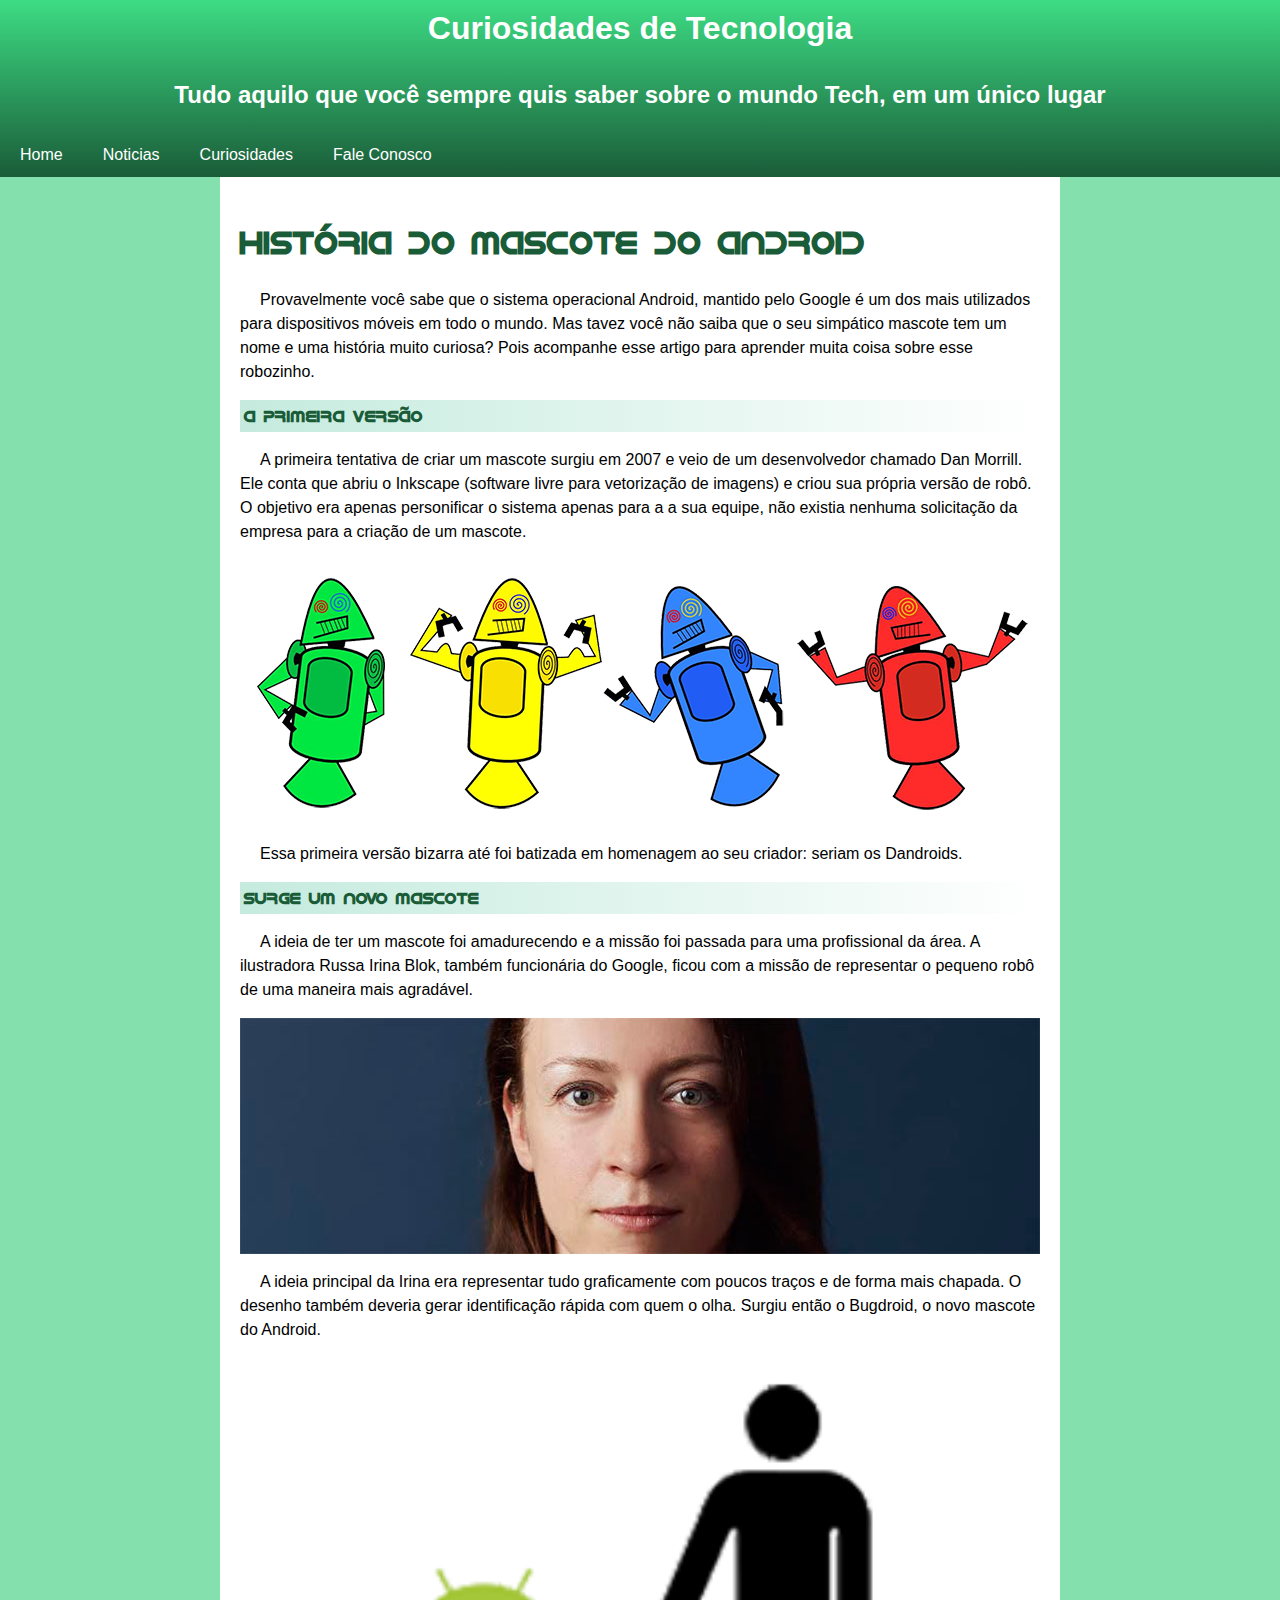
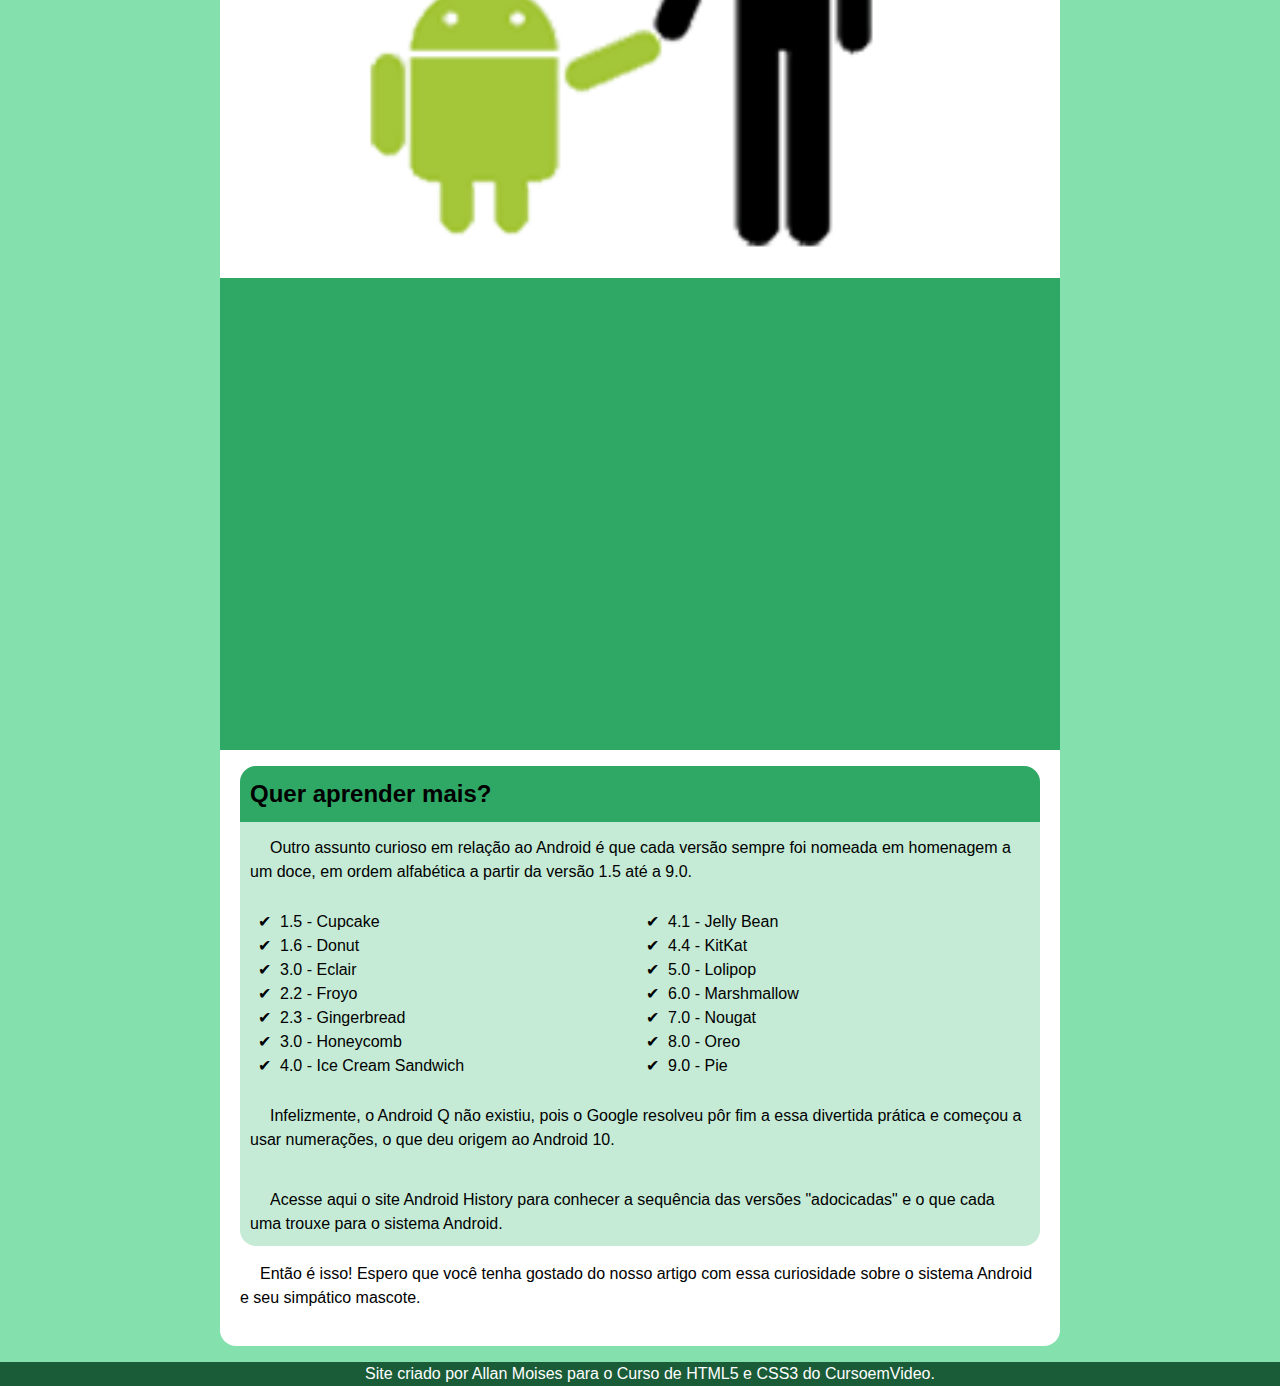
==== index.html @ 2b95e92d "novo site" ====
<!DOCTYPE html>
<html lang="pt-br">
<head>
    <meta charset="UTF-8">
    <meta name="viewport" content="width=device-width, initial-scale=1.0">
    <link rel="shortcut icon" href="imagens/favicon.ico" type="image/x-icon">
    <link rel="stylesheet" href="style.css">
    <title>Android</title>
</head>
<body>

    <header>
        <h1>Curiosidades de Tecnologia</h1>
        <h2>Tudo aquilo que você sempre quis saber sobre o mundo Tech, em um único lugar</h2>

        <nav>
            <div class="menu">
                <a href="#">Home</a>
            </div>

            <div class="menu">
                <a href="#">Noticias</a>
            </div>

            <div class="menu">
                <a href="#">Curiosidades</a>
            </div>

            <div class="menu">
                <a href="#">Fale Conosco</a>
            </div>
        </nav>
    </header>

    <main>
        
        <section>

            <article>
                <h1>História do Mascote do Android</h1>
                <p>Provavelmente você sabe que o sistema operacional Android, mantido pelo Google é um dos mais utilizados para dispositivos móveis em todo o mundo. Mas tavez você não saiba que o seu simpático mascote tem um nome e uma história muito curiosa? Pois acompanhe esse artigo para aprender muita coisa sobre esse robozinho.</p>
            </article>

            <article>
                <h2>A primeira versão</h2>
                <p>A primeira tentativa de criar um mascote surgiu em 2007 e veio de um desenvolvedor chamado Dan Morrill. Ele conta que abriu o Inkscape (software livre para vetorização de imagens) e criou sua própria versão de robô. O objetivo era apenas personificar o sistema apenas para a a sua equipe, não existia nenhuma solicitação da empresa para a criação de um mascote.</p>
                <picture>
                    <source media="(max-width:600px )" srcset="imagens/dan-droids-pq.png" type="image/png">
                    <img src="imagens/dan-droids.png" alt="mascote do Android, dandroids">
                </picture>
                <p>Essa primeira versão bizarra até foi batizada em homenagem ao seu criador: seriam os Dandroids.</p>
            </article>

            <article>
                <h2>Surge um novo mascote</h2>
                <p>A ideia de ter um mascote foi amadurecendo e a missão foi passada para uma profissional da área. A ilustradora Russa Irina Blok, também funcionária do Google, ficou com a missão de representar o pequeno robô de uma maneira mais agradável.</p>
                <picture>
                    <source media="(max-width:600px )" srcset="imagens/irina-blok-pq.jpg" type="image/png">
                    <img src="imagens/irina-blok.jpg" alt="foto da Irina Blok">
                </picture>
                <p>A ideia principal da Irina era representar tudo graficamente com poucos traços e de forma mais chapada. O desenho também deveria gerar identificação rápida com quem o olha. Surgiu então o Bugdroid, o novo mascote do Android.</p>
                <img src="imagens/bugdroid.png" alt="Novo mascote, Bugdroid">
            </article>

            <aside class="video">
                <iframe width="560" height="315" src="https://www.youtube.com/embed/l2UDgpLz20M?si=lBeL_RGyJAzmYRr_" title="YouTube video player" frameborder="0" allow="accelerometer; autoplay; clipboard-write; encrypted-media; gyroscope; picture-in-picture; web-share" referrerpolicy="strict-origin-when-cross-origin" allowfullscreen></iframe>
            </aside>

        </section>

        <section id="add">
            <h2>Quer aprender mais?</h2>  
            <p>Outro assunto curioso em relação ao Android é que cada versão sempre foi nomeada em homenagem a um doce, em ordem alfabética a partir da versão 1.5 até a 9.0.</p>

                    <aside>
                        <ul>
                            <li>1.5 - Cupcake</li>
                            <li>1.6 - Donut</li>
                            <li>3.0 - Eclair</li>
                            <li>2.2 - Froyo</li>
                            <li>2.3 - Gingerbread</li>
                            <li>3.0 - Honeycomb</li>
                            <li>4.0 - Ice Cream Sandwich</li>
                            <li>4.1 - Jelly Bean</li>
                            <li>4.4 - KitKat</li>
                            <li>5.0 - Lolipop</li>
                            <li>6.0 - Marshmallow</li>
                            <li>7.0 - Nougat</li>
                            <li>8.0 - Oreo</li>
                            <li>9.0 - Pie</li>
                        </ul>
                    </aside>

            <p>Infelizmente, o Android Q não existiu, pois o Google resolveu pôr fim a essa divertida prática e começou a usar numerações, o que deu origem ao Android 10.</p>
            <p>Acesse aqui o site Android History para conhecer a sequência das versões "adocicadas" e o que cada uma trouxe para o sistema Android.</p>
        </section>

        <section>
            <p>Então é isso! Espero que você tenha gostado do nosso artigo com essa curiosidade sobre o sistema Android e seu simpático mascote.</p>
        </section>

    </main>

    <footer>
        <p>Site criado por Allan Moises para o Curso de HTML5 e CSS3 do CursoemVideo.</p>
    </footer>

</body>
</html>
---- style.css ----
@charset "UTF-8";

@font-face {
    font-family: 'robo';
    src: url(fontes/idroid.otf) format(opentype);
}

@import url(https://fonts.googleapis.com/css2?family=Bebas+Neue&display=swap);

:root{
    --cor1: #c5ebde;
    --cor2: #84E1AD;
    --cor3: #3DDC84; 
    --cor4: #2Fa866;
    --cor5: #1A5C38;
    --fonte1: robo;
    --fonte2: 'Bebas Neue'
}

*{
    line-height: 1.5em;
}

body{
    background-color: var(--cor2);
    margin: 0;
    font-family: Arial, Helvetica, sans-serif;
}

header{
    background-image: linear-gradient(to bottom, var(--cor3) , var(--cor5));
    text-align: center;
    color: white;
    min-width: 280px;
}

header > h1{
    font-family: var('Bebas Neue'), cursive;
    padding: 0.3%;
    margin-top: 0;
}

header > h2{
    font-family: var('Bebas Neue'), cursive;
}

nav{
    text-align: left;
    display: flex;
    justify-content: left;
}

.menu{
    padding: 10px 20px;
}

.menu:hover{
    background-color: var(--cor3);
    a{
        color: var(--cor5);
    }
}

div.menu > a{
    text-decoration: none;
    color: white;
}


main{
    background-color: white;
    max-width: 800px;
    min-width: 280px;
    padding: 20px;
    margin: auto;
    border-radius: 0px 0px 16px 16px;
}

main img{
    width: 100%;
    display: block;
    margin: auto;
}

main > section > article > h1{
    font-family: var(--fonte1), sans-serif;
    color: var(--cor5);
    font-size: 2em;
} 

main > section > article > h2{
    font-family: var(--fonte1), sans-serif;
    background-image:linear-gradient(to right, var(--cor1), white );
    padding: 4px;
    color: var(--cor5);
    font-size: 1em;
}

p{
    text-indent: 20px;
}


aside.video{
    position: relative;
    background-color:var(--cor4) ;
    height: 0;
    margin-left: -20px;
    margin-right: -20px;
    margin-bottom: 15px;
    padding-bottom: 59%;
}

aside.video > iframe{
    position: absolute;
    top: 5%;
    left: 5%;
    width: 90%;
    height: 90%;
}

#add{
    padding-top: 0px;
    margin-top: 16px;
    background-color: #C5EBD6;
    border-radius: 16px 16px 16px 16px;
}

main > section#add > h2{
    margin: 0;
    padding: 10px;
    background-color: var(--cor4);
    border-radius: 16px 16px 0px 0px;
}

main > section#add > p{
    padding: 10px;
    margin-top: 4px;
}

ul{
    list-style-type: '\2714\0020\0020';
    columns: 2;
}

footer{
    margin-top: 16px;
    background-color: var(--cor5);
    text-align: center;
    color: white;
}

footer > p{
    margin: 0;
}
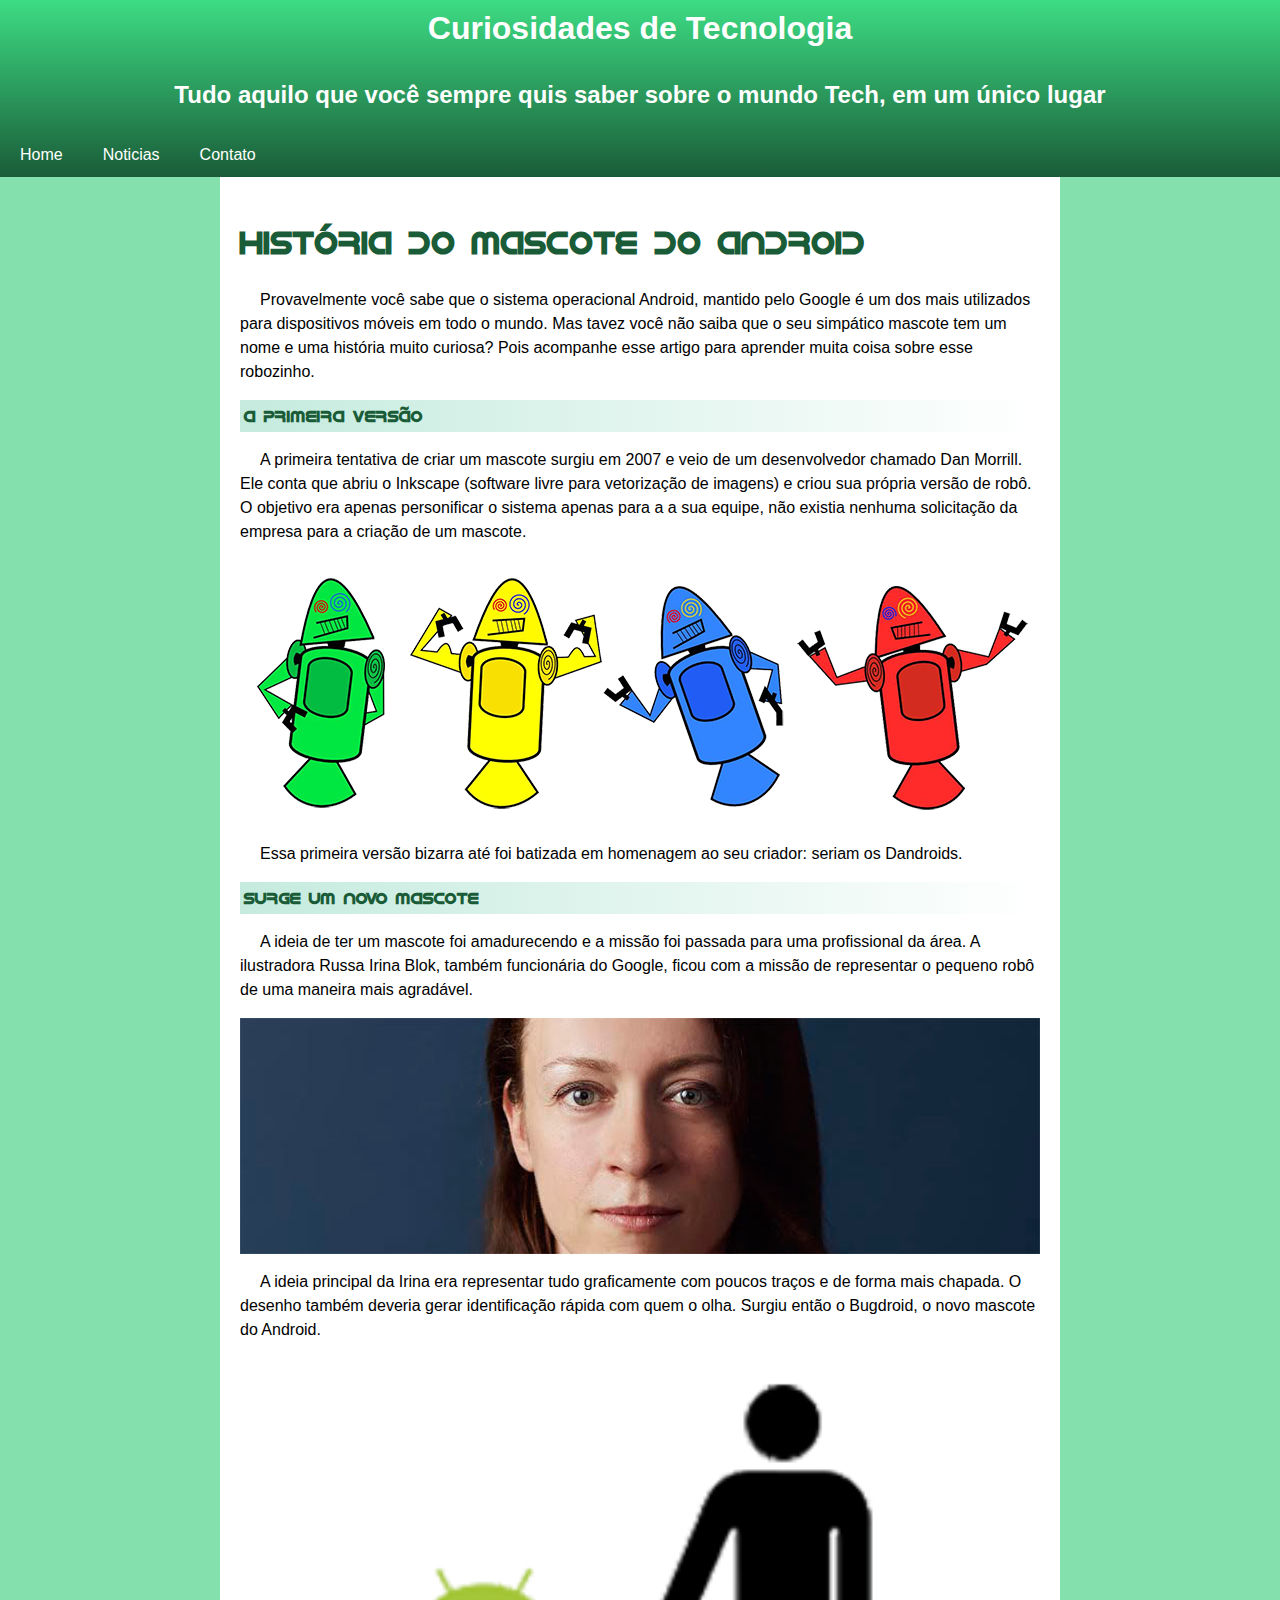
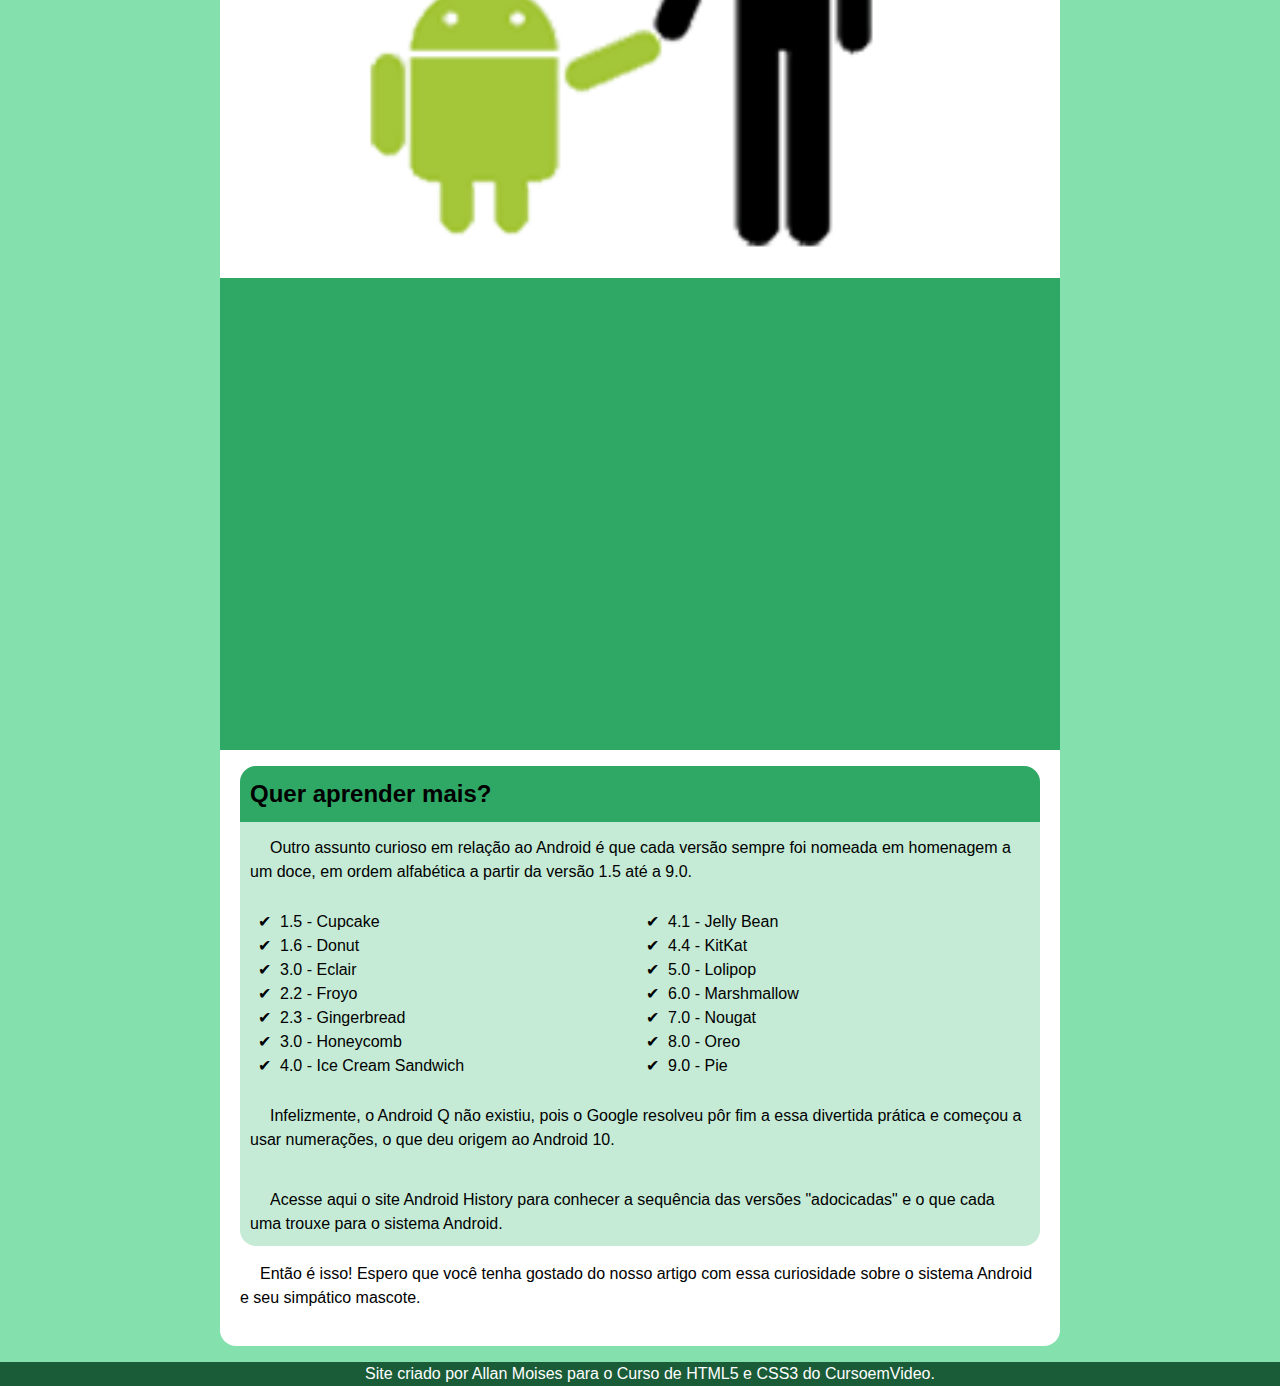
==== commit ba77a47e: "a" ====
--- a/index.html
+++ b/index.html
@@ -17,17 +17,11 @@
             <div class="menu">
                 <a href="#">Home</a>
             </div>
-
             <div class="menu">
                 <a href="#">Noticias</a>
             </div>
-
             <div class="menu">
-                <a href="#">Curiosidades</a>
-            </div>
-
-            <div class="menu">
-                <a href="#">Fale Conosco</a>
+                <a href="#">Contato</a>
             </div>
         </nav>
     </header>
